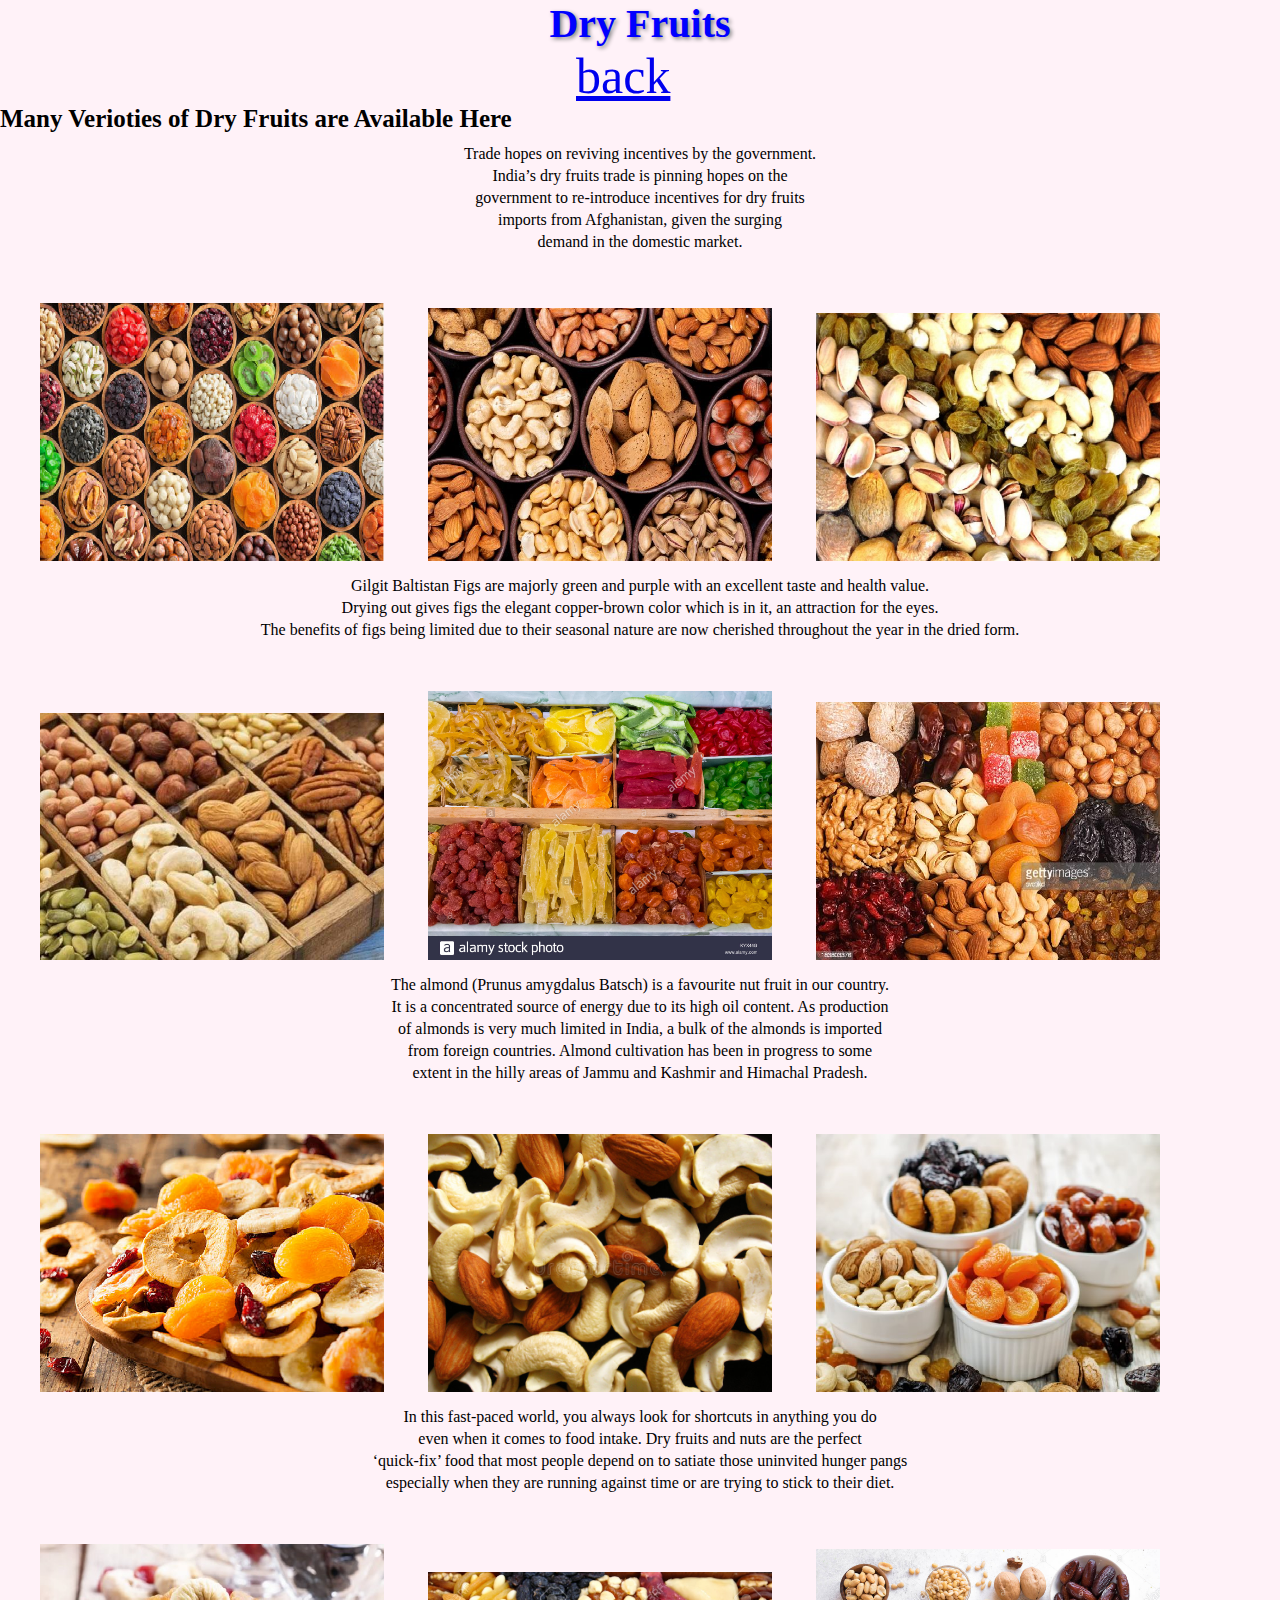
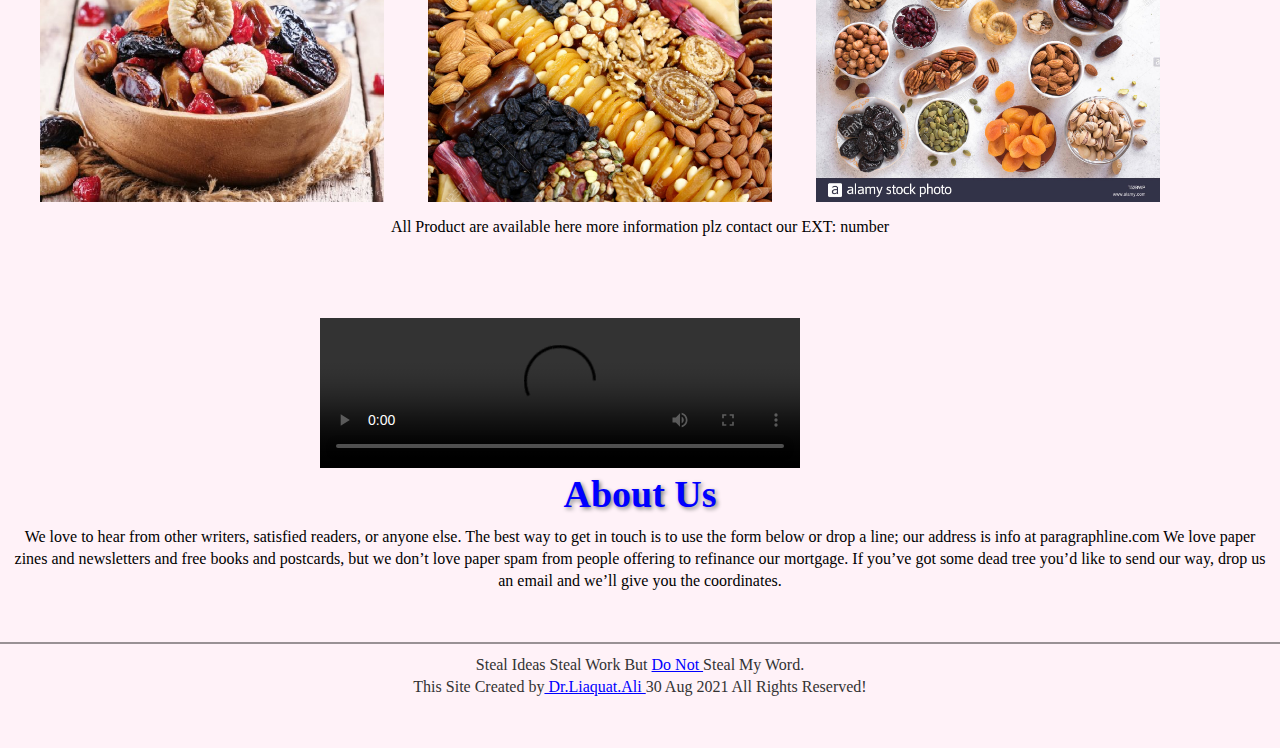
==== dryfruits.html @ 7bf17618 "its my  4th web site" ====
<!DOCTYPE html>
<html>
<head>
	<title> Dry Fruits </title>
	<link rel="stylesheet" type="text/css" href="style.css">
</head>
<body>

		<h3 class="dry">Dry Fruits </h3>
	<a href="index.html" class="back">back</a>



	<style> 


.back{
	padding-left: 45%;
	font-size: 50px;
	padding-top: 15%;
}

.dfimg img{
	width: 30%;
	padding-left: 40px;
}
	font-size: 30px;
	color: red;
	text-align: center;
}
p{
	padding-top: 30px;
	padding-bottom: 30px;
}

video{
	padding-left: 25%;
	padding-top: 30px;

}















	</style>


<div class="dfimg">
	<h2>Many Verioties  of Dry Fruits are Available Here</h2>
	<p>Trade hopes on reviving incentives by the government.<br>
India’s dry fruits trade is pinning hopes on the <br>government to re-introduce incentives for dry fruits<br> imports from Afghanistan, given the surging <br>demand in the domestic market.</p>
<div class="row1">
                    <img src="img/df1.png">
                       <img src="img/df2.png">
                        <img src="img/df3.png">
                        <p>Gilgit Baltistan Figs are majorly green and purple with an excellent taste and health value. <br>Drying out gives figs the elegant copper-brown color which is in it, an attraction for the eyes.<br> The benefits of figs being limited due to their seasonal nature are now cherished throughout the year in the dried form.</p>
                         <img src="img/df4.png">
                         
                          <img src="img/df5.png">
                         <img src="img/df6.png">
                         <p>The almond (Prunus amygdalus Batsch) is a favourite nut fruit in our country.<br> It is a concentrated source of energy due to its high oil content. As production<br> of almonds is very much limited in India, a bulk of the almonds is imported <br>from foreign countries. Almond cultivation has been in progress to some <br>extent in the hilly areas of Jammu and Kashmir and Himachal Pradesh.</p>
                        <img src="img/df7.png">
                      <img src="img/df8.png">
                      
                    <img src="img/df9.png">
                    <p>In this fast-paced world, you always look for shortcuts in anything you do<br> even when it comes to food intake. Dry fruits and nuts are the perfect <br>‘quick-fix’ food that most people depend on to satiate those uninvited hunger pangs<br> especially when they are running against time or are trying to stick to their diet.</p>
                  <img src="img/df10.png">
                  <img src="img/df11.png">
                  <img src="img/df12.png">
                  <p> All Product are available here more information plz contact our EXT: number</p>


                <video width="800" controls="">
	            <source src="img/almond.mp4" type="video/mp4">
	            </video>

               </div>
               </div>


                       <div class="aboutus"> 
              <h5>About Us</h5>
              <p>We love to hear from other writers, satisfied readers, or anyone else. The best way to get in touch is to use the form below or drop a line; our address is info at paragraphline.com

              We love paper zines and newsletters and free books and postcards, but we don’t love paper spam from people offering to refinance our mortgage. If you’ve got some dead tree you’d like to send our way, drop us an email and we’ll give you the coordinates.</p> 
              </div>    

              








                <div class="copyright">
			    <p>Steal Ideas Steal Work But <a href="#">Do Not </a>Steal My Word.<br>This Site Created by<a href="#"> Dr.Liaquat.Ali
                </a>  30 Aug 2021 All Rights Reserved!</p>
                </div>

</body>
</html>
---- style.css ----
*{
	margin: 0;
	padding: 0;
	box-sizing: border-box;
}
body{
	background: rgba(255, 188, 218, 0.2);
}
nav{
	width: 100%;
	height:20vh;
	background: rgba(150,120,100,0.5);
	display: flex;
	justify-content: space-between;
	align-items: center;
	text-transform: justify;
	padding-top: 5px;
	margin-left: 5px;
	background-size: cover;
}
.logo{
	margin-left: 35px;
	color: blue;
	font-weight: bold;
}
.menu a {
	padding-right: 50px;
	color: blue;
	text-decoration: none;
	font-size: 18px;
	font-weight: bold;
	cursor: pointer;
}
h2{
	font-size: 25px;
}
h1{
	font-size: 65px;
	color: blue;
	text-align: center;
	padding-top: 50px;
	text-shadow: 2px 2px 4px grey;
	padding-bottom: 25px;
	
}
h3{
	font-size: 40px;
	text-align: center;
	color: blue;
	text-shadow: 2px 2px 4px grey;
}
h5{
	text-align: center;
}
p{
	text-align: center;	
	font-size: 17px;
	margin-bottom: 40px;

}
.headerpic{
	width: 100%;
	height: 60%;
}
video{
	padding-left: 170px;
	padding-top: 30px;

}
.aboutus img{
	width: 25%;
	float: left;
	border-radius: 25px;


}
/*-----------copyright---------------*/
.copyright{
	
	 border-top: 2px solid rgba(0,0,0,0.4);
	 text-align: center;
	 margin-bottom: 25px;
}
.copyright p{
	   color: #333;
}
.copyright a{
	color: blue;

}
/*------------card effect---------------*/

.card{
	width: 90%;
	margin: auto;
	text-align: center;
	padding-top: 100px;
}
h5{
	font-size: 38px;
	font-weight: 600;
	color: blue;
	text-shadow: 2px 2px 4px grey;
}
p{
	color: black;
	font-size: 16px;
	font-weight: 300;
	line-height: 22px;
	padding: 10px;
}
.row{
	margin-top: 5%;
	display: flex;
	justify-content: space-between;
}
.card-col{
	flex-basis: 30%;
	background: rgba(117, 71, 96, 0.2);
	border-radius: 10px;
	margin-bottom: 5%;
	padding: 20px 10px;
	box-sizing: border-box;
	transition: 0.5s;
}
.card-col img {
	width: 100%;
}
h4{
	text-align: center;
	font-size: 32px;
	color: blue;
	margin: 10px 0;
}
.card-col:hover{
	box-shadow: 0 0 20px 0px rgba(0,0,0,0.7);
}
@media(max-width: 700px){
	.row{
		flex-direction: column;
	}
}
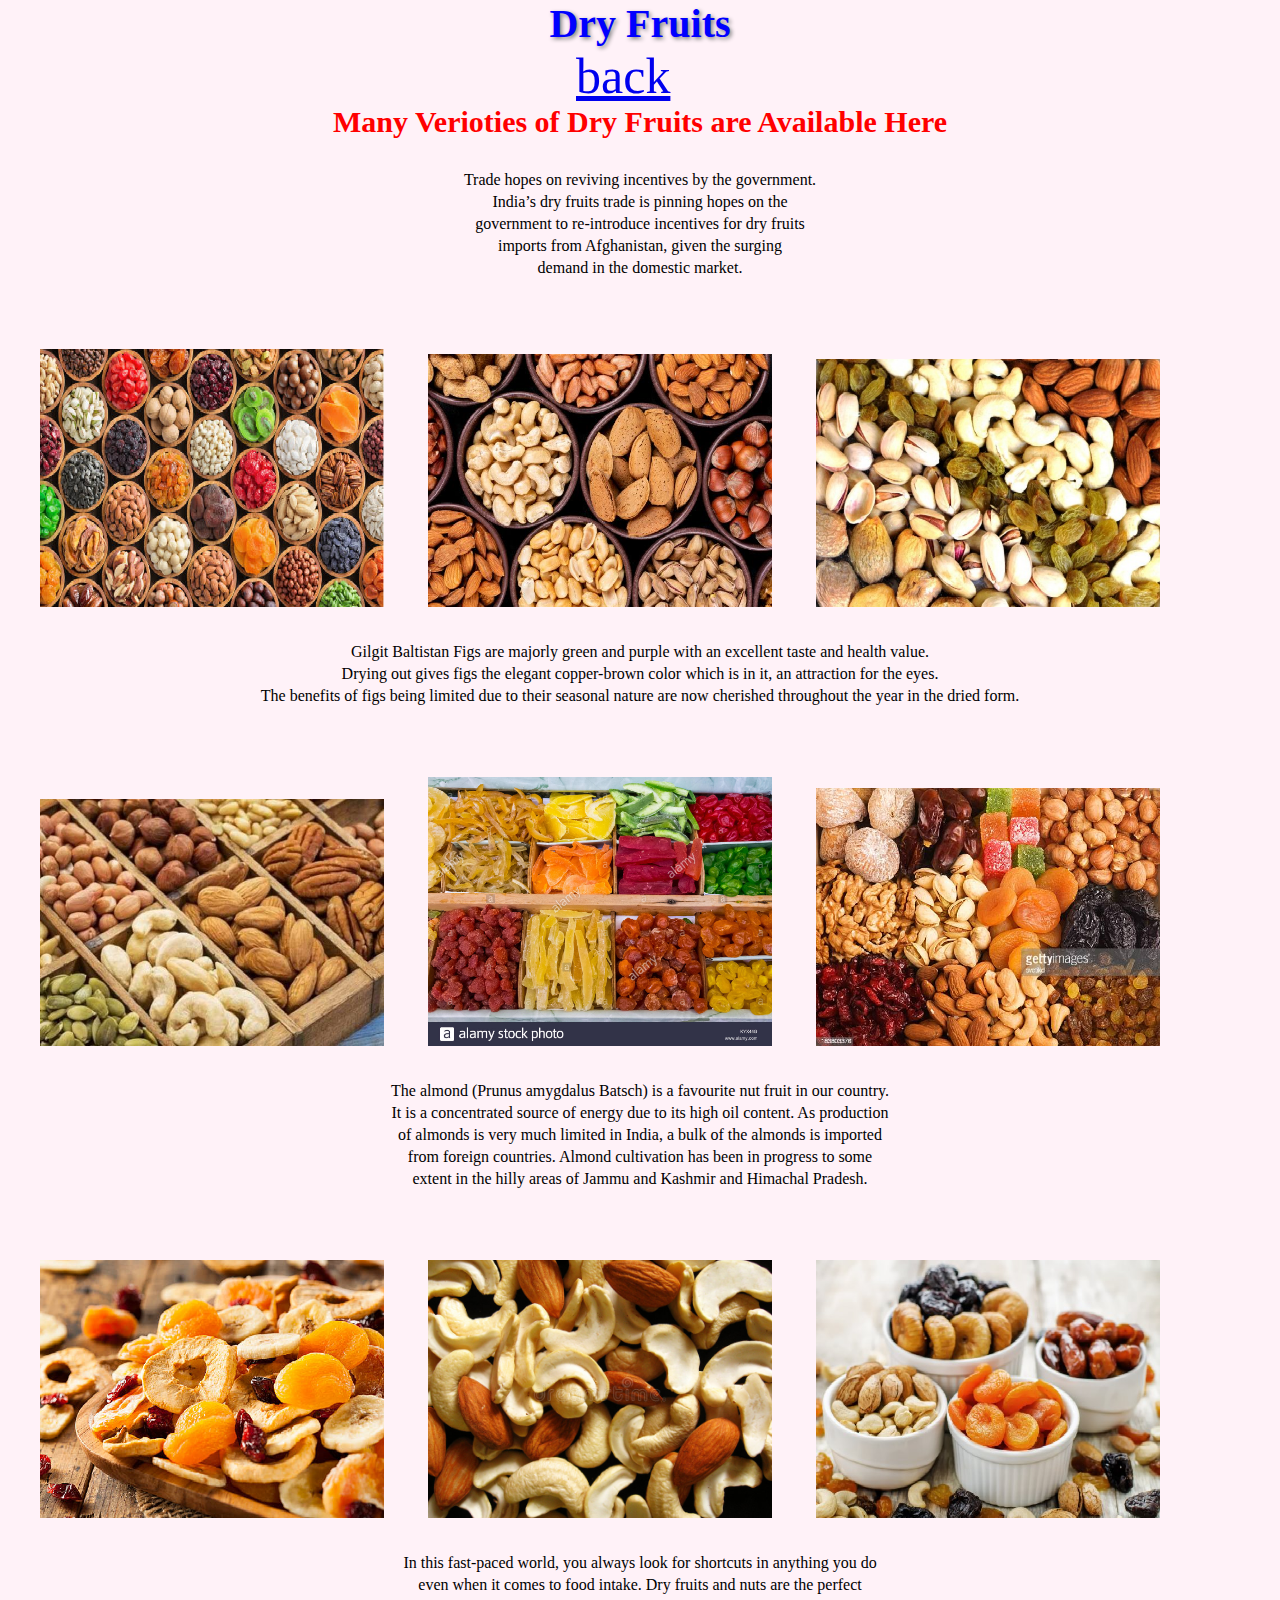
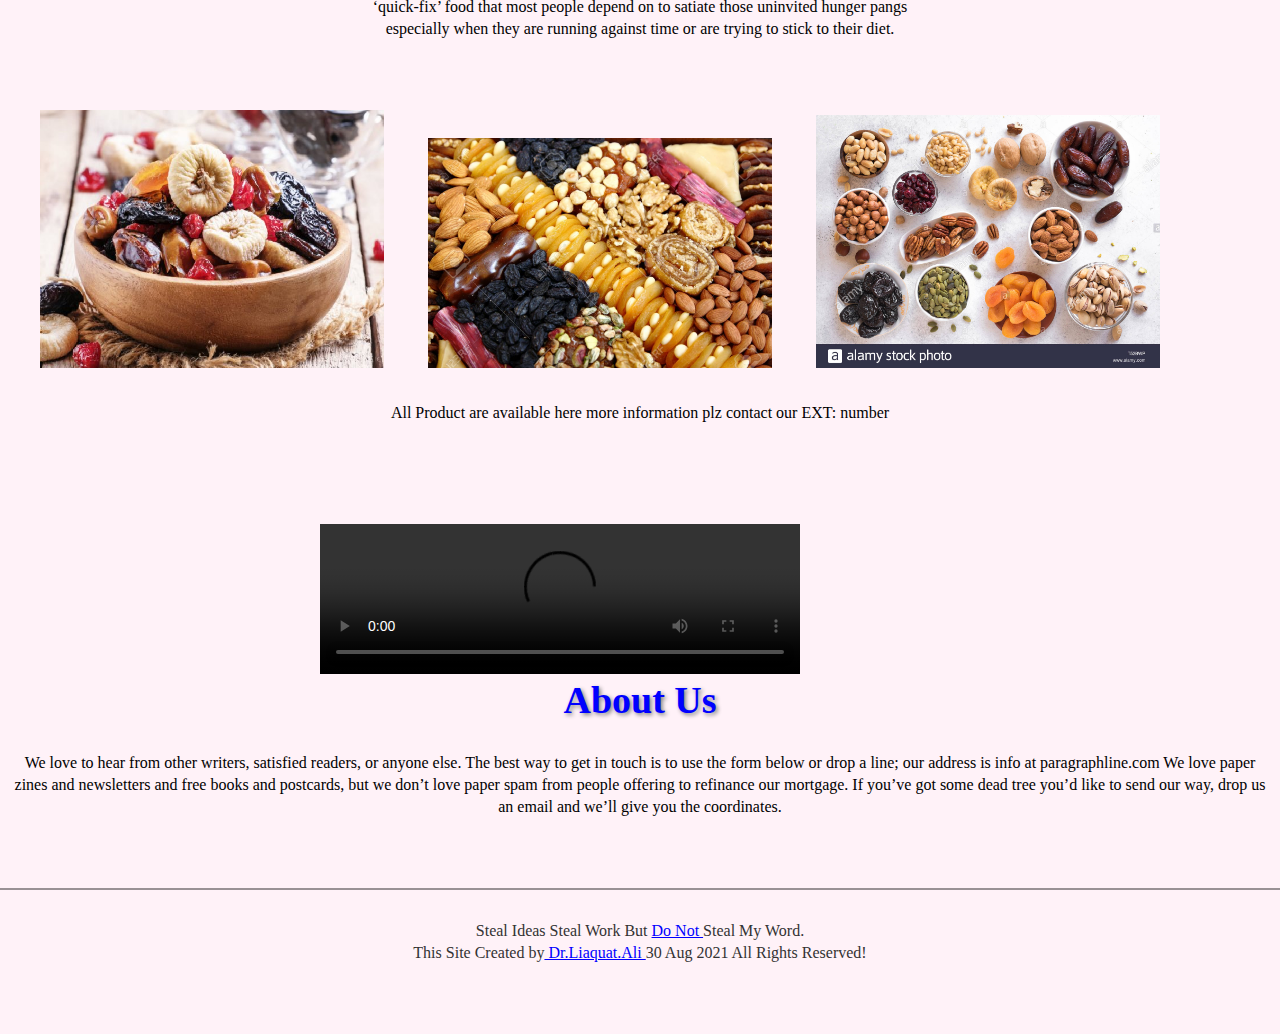
==== commit b368f884: "i update it" ====
--- a/dryfruits.html
+++ b/dryfruits.html
@@ -24,6 +24,7 @@
 	width: 30%;
 	padding-left: 40px;
 }
+h2{
 	font-size: 30px;
 	color: red;
 	text-align: center;
